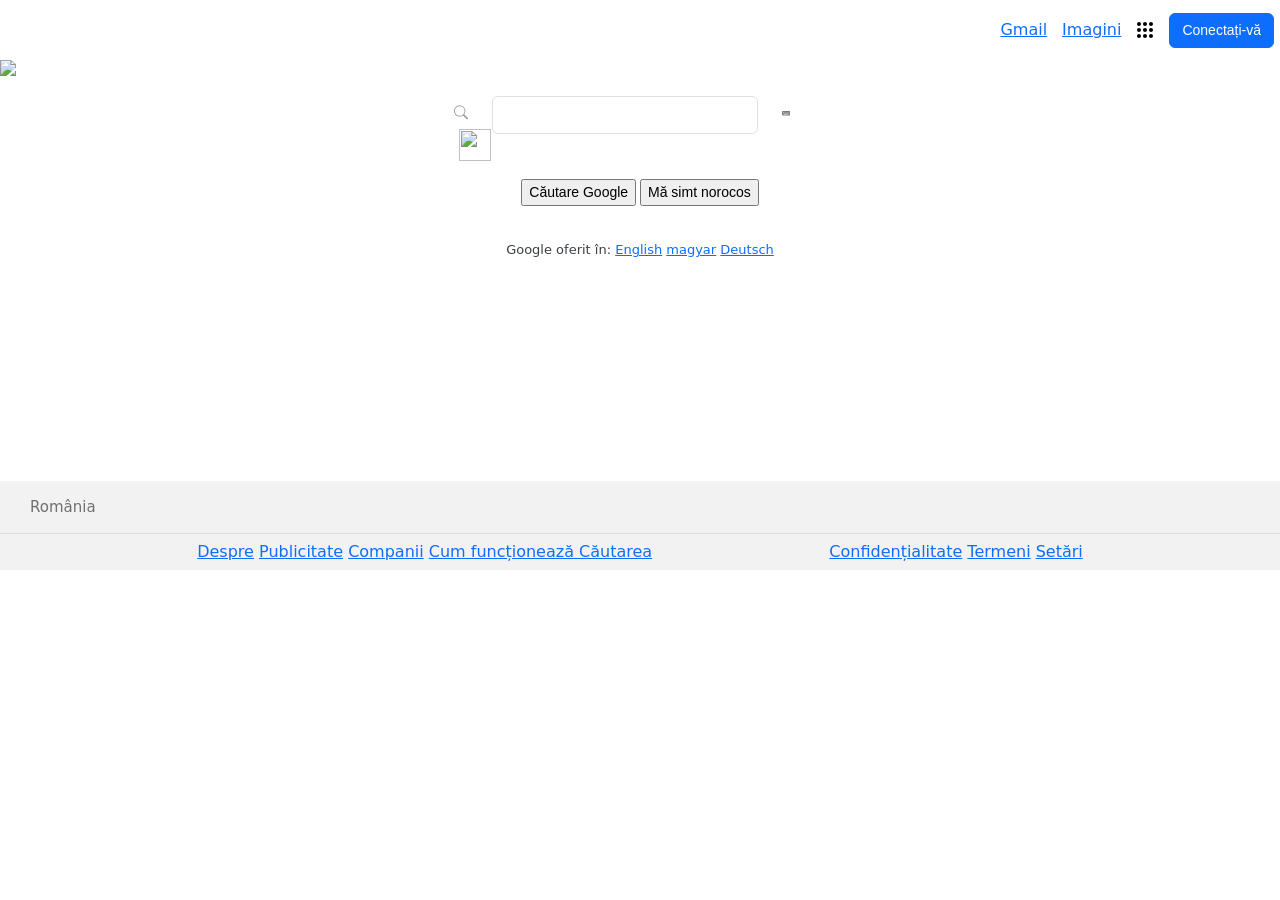
==== wwwroot/index.html @ 75c3825c "Delete bin and obj folders, add google copy as main page" ====
<html lang="en">
<head>
    <meta charset="UTF-8">
    <meta http-equiv="X-UA-Compatible" content="IE=edge">
    <meta name="viewport" content="width=device-width, initial-scale=1.0">
    <link rel="stylesheet" href="https://stackpath.bootstrapcdn.com/bootstrap/5.0.0-alpha1/css/bootstrap.min.css" integrity="sha384-r4NyP46KrjDleawBgD5tp8Y7UzmLA05oM1iAEQ17CSuDqnUK2+k9luXQOfXJCJ4I" crossorigin="anonymous">
    <link href=’https://fonts.googleapis.com/css?family=Sofia’ rel=’stylesheet’/>
    <link rel="stylesheet" href="style.css">
    <title>GoogleCopy</title>
</head>
<body>
    <div style="display: flex; flex-direction: column; height: 100%;">
        <div style="display: flex; justify-content:flex-end; align-items: center; height: 60px; padding: 6px;">
            <div style="min-width: auto; height: 48px; position:relative; display: flex; align-items: center;">
                <div style="display: flex;">
                    <div style="display: inline-block; padding-left: 15px;"><a href="#" class="nav-buttons">Gmail</a></div>
                    <div style="display: inline-block; padding-left: 15px;"><a href="#" class="nav-buttons">Imagini</a></div>                  
                </div>
                <div style="height: 48px; width: 48px; display: flex; align-items: center; padding: 4px;">
                    <a aria-label="Aplicații Google" class="more-apps" style="padding: 8px; height: 40px; width: 40px;" role="button">
                        <svg style="height: 24px; width: 24px;  padding-left: -1px;">
                            <path d="M6,8c1.1,0 2,-0.9 2,-2s-0.9,-2 -2,-2 -2,0.9 -2,2 0.9,2 2,2zM12,20c1.1,0 2,-0.9 2,-2s-0.9,-2 -2,-2 -2,0.9 -2,2 0.9,2 2,2zM6,20c1.1,0 2,-0.9 2,-2s-0.9,-2 -2,-2 -2,0.9 -2,2 0.9,2 2,2zM6,14c1.1,0 2,-0.9 2,-2s-0.9,-2 -2,-2 -2,0.9 -2,2 0.9,2 2,2zM12,14c1.1,0 2,-0.9 2,-2s-0.9,-2 -2,-2 -2,0.9 -2,2 0.9,2 2,2zM16,6c0,1.1 0.9,2 2,2s2,-0.9 2,-2 -0.9,-2 -2,-2 -2,0.9 -2,2zM12,8c1.1,0 2,-0.9 2,-2s-0.9,-2 -2,-2 -2,0.9 -2,2 0.9,2 2,2zM18,14c1.1,0 2,-0.9 2,-2s-0.9,-2 -2,-2 -2,0.9 -2,2 0.9,2 2,2zM18,20c1.1,0 2,-0.9 2,-2s-0.9,-2 -2,-2 -2,0.9 -2,2 0.9,2 2,2z"></path>
                        </svg>
                    </a>
                </div>    
                <div><button class="btn btn-primary btn-color" style="font-family: arial,sans-serif; font-size: 14px;">Conectați-vă</button></div>
            </div>
        </div>
        <div class="div2">
            <div>
                <img src="google.png">
            </div>
        </div>
        <div style="align-items: center; display: flex; flex-direction: column; padding: 20px; height: 160px;">
            <div>
                <div>
                    <div class="search row" >
                        <div class="col-sm-1" style="display :flex; align-items: center; justify-content: center; margin-top: -5px; width: 33px;  padding-left: -12px;">
                            <svg xmlns="http://www.w3.org/2000/svg" width="14.58" height="14.58" fill="currentColor" class="bi bi-search" viewBox="0 0 16 16" style="margin-left :-5px;color : #9aa0a6; ">
                                <path d="M11.742 10.344a6.5 6.5 0 1 0-1.397 1.398h-.001c.03.04.062.078.098.115l3.85 3.85a1 1 0 0 0 1.415-1.414l-3.85-3.85a1.007 1.007 0 0 0-.115-.1zM12 6.5a5.5 5.5 0 1 1-11 0 5.5 5.5 0 0 1 11 0z"/>
                            </svg>
                        </div>
                        <div class="col-sm-9">
                            <input type="text" class="search-input form-control">
                        </div>
                        <div class="col-sm-1" style="align-items: center; display: flex; margin-top: -5px;">
                            <svg xmlns="http://www.w3.org/2000/svg" width="24px" height="24px" fill="currentColor" class="bi bi-keyboard-fill" viewBox="0 0 16 16" style="color: #7b7b7b;">
                                <path d="M0 6a2 2 0 0 1 2-2h12a2 2 0 0 1 2 2v5a2 2 0 0 1-2 2H2a2 2 0 0 1-2-2V6zm13 .25v.5c0 .138.112.25.25.25h.5a.25.25 0 0 0 .25-.25v-.5a.25.25 0 0 0-.25-.25h-.5a.25.25 0 0 0-.25.25zM2.25 8a.25.25 0 0 0-.25.25v.5c0 .138.112.25.25.25h.5A.25.25 0 0 0 3 8.75v-.5A.25.25 0 0 0 2.75 8h-.5zM4 8.25v.5c0 .138.112.25.25.25h.5A.25.25 0 0 0 5 8.75v-.5A.25.25 0 0 0 4.75 8h-.5a.25.25 0 0 0-.25.25zM6.25 8a.25.25 0 0 0-.25.25v.5c0 .138.112.25.25.25h.5A.25.25 0 0 0 7 8.75v-.5A.25.25 0 0 0 6.75 8h-.5zM8 8.25v.5c0 .138.112.25.25.25h.5A.25.25 0 0 0 9 8.75v-.5A.25.25 0 0 0 8.75 8h-.5a.25.25 0 0 0-.25.25zM13.25 8a.25.25 0 0 0-.25.25v.5c0 .138.112.25.25.25h.5a.25.25 0 0 0 .25-.25v-.5a.25.25 0 0 0-.25-.25h-.5zm0 2a.25.25 0 0 0-.25.25v.5c0 .138.112.25.25.25h.5a.25.25 0 0 0 .25-.25v-.5a.25.25 0 0 0-.25-.25h-.5zm-3-2a.25.25 0 0 0-.25.25v.5c0 .138.112.25.25.25h1.5a.25.25 0 0 0 .25-.25v-.5a.25.25 0 0 0-.25-.25h-1.5zm.75 2.25v.5c0 .138.112.25.25.25h.5a.25.25 0 0 0 .25-.25v-.5a.25.25 0 0 0-.25-.25h-.5a.25.25 0 0 0-.25.25zM11.25 6a.25.25 0 0 0-.25.25v.5c0 .138.112.25.25.25h.5a.25.25 0 0 0 .25-.25v-.5a.25.25 0 0 0-.25-.25h-.5zM9 6.25v.5c0 .138.112.25.25.25h.5a.25.25 0 0 0 .25-.25v-.5A.25.25 0 0 0 9.75 6h-.5a.25.25 0 0 0-.25.25zM7.25 6a.25.25 0 0 0-.25.25v.5c0 .138.112.25.25.25h.5A.25.25 0 0 0 8 6.75v-.5A.25.25 0 0 0 7.75 6h-.5zM5 6.25v.5c0 .138.112.25.25.25h.5A.25.25 0 0 0 6 6.75v-.5A.25.25 0 0 0 5.75 6h-.5a.25.25 0 0 0-.25.25zM2.25 6a.25.25 0 0 0-.25.25v.5c0 .138.112.25.25.25h1.5A.25.25 0 0 0 4 6.75v-.5A.25.25 0 0 0 3.75 6h-1.5zM2 10.25v.5c0 .138.112.25.25.25h.5a.25.25 0 0 0 .25-.25v-.5a.25.25 0 0 0-.25-.25h-.5a.25.25 0 0 0-.25.25zM4.25 10a.25.25 0 0 0-.25.25v.5c0 .138.112.25.25.25h5.5a.25.25 0 0 0 .25-.25v-.5a.25.25 0 0 0-.25-.25h-5.5z"/>
                            </svg>
                        </div>
                        <div class="col-sm-1" style="align-items: center; display: flex; margin-top: -5px;">
                            <img src="mic.png" style="width: 32; height: 32">
                        </div>
                    </div>
                </div>
                <div style=" text-align: center; padding-top: 18px; font-size: 14px;
                font-family: arial,sans-serif; border: none; ">
                    <div style="padding: 0px 16px;">
                        <input type="submit" value="Căutare Google" class="buttons">
                        <input type="submit" value="Mă simt norocos" class="buttons">
                    </div>
                </div>
            </div>
        </div>
        <div>
            <div style="display: block; text-align: center; flex-grow: 1; height: 244.6px;">
                <div style="color: #3c4043; display: inline-block; line-height: 28px; padding: 0 3px; font-size: 13px; font: arial, sans-serif; font-size: small;
                margin-bottom: 24px;">
                    Google oferit în:
                    <a href="#" class="languages">English</a>
                    <a href="#" class="languages">magyar</a>
                    <a href="#" class="languages">Deutsch</a>
                </div>
            </div>
        </div>
        <div style="padding: 15px 30px; border-bottom: 1px solid #dadce0; font-size: 15px; color: rgba(0,0,0,.54); background-color: #f2f2f2; ">
            România
        </div>
        <div style="padding: 0px 20px; justify-content: space-evenly; align-items: center; display: flex; flex-wrap: wrap; background-color: #f2f2f2; height: 36px;">
                <div style="justify-content: space-evenly;">
                    <a href="#" class="footer">Despre</a>
                    <a href="#" class="footer">Publicitate</a>
                    <a href="#" class="footer">Companii</a>
                    <a href="#" class="footer">Cum funcționează Căutarea</a>
                </div>
                <div style="justify-content: space-evenly;">
                    <a href="#" class="footer">Confidențialitate</a>
                    <a href="#" class="footer">Termeni</a>
                    <a href="#" class="footer">Setări</a>
                </div>
        </div>
    </div>
</body>
<script src="https://cdn.jsdelivr.net/npm/popper.js@1.16.0/dist/umd/popper.min.js" integrity="sha384-Q6E9RHvbIyZFJoft+2mJbHaEWldlvI9IOYy5n3zV9zzTtmI3UksdQRVvoxMfooAo" crossorigin="anonymous"></script>
<script src="https://stackpath.bootstrapcdn.com/bootstrap/5.0.0-alpha1/js/bootstrap.min.js" integrity="sha384-oesi62hOLfzrys4LxRF63OJCXdXDipiYWBnvTl9Y9/TRlw5xlKIEHpNyvvDShgf/" crossorigin="anonymous"></script>

</html>
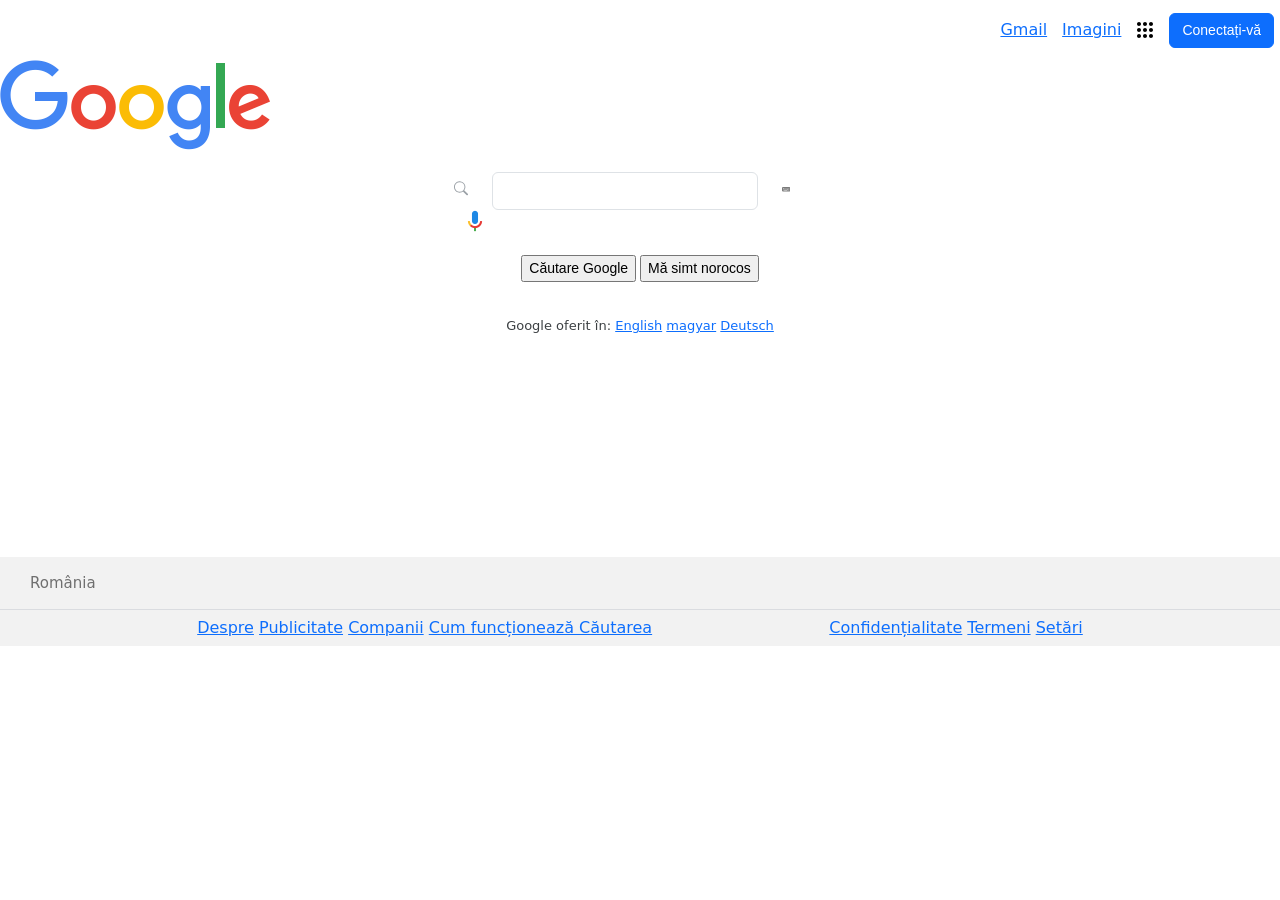
==== commit 36c363ee: "Modified the source for images and style.css in index.html" ====
--- a/wwwroot/index.html
+++ b/wwwroot/index.html
@@ -5,7 +5,7 @@
     <meta name="viewport" content="width=device-width, initial-scale=1.0">
     <link rel="stylesheet" href="https://stackpath.bootstrapcdn.com/bootstrap/5.0.0-alpha1/css/bootstrap.min.css" integrity="sha384-r4NyP46KrjDleawBgD5tp8Y7UzmLA05oM1iAEQ17CSuDqnUK2+k9luXQOfXJCJ4I" crossorigin="anonymous">
     <link href=’https://fonts.googleapis.com/css?family=Sofia’ rel=’stylesheet’/>
-    <link rel="stylesheet" href="style.css">
+    <link rel="stylesheet" href="/css/style.css">
     <title>GoogleCopy</title>
 </head>
 <body>
@@ -28,7 +28,7 @@
         </div>
         <div class="div2">
             <div>
-                <img src="google.png">
+                <img src="img/google.png">
             </div>
         </div>
         <div style="align-items: center; display: flex; flex-direction: column; padding: 20px; height: 160px;">
@@ -49,7 +49,7 @@
                             </svg>
                         </div>
                         <div class="col-sm-1" style="align-items: center; display: flex; margin-top: -5px;">
-                            <img src="mic.png" style="width: 32; height: 32">
+                            <img src="img/mic.png" style="width: 32; height: 32">
                         </div>
                     </div>
                 </div>
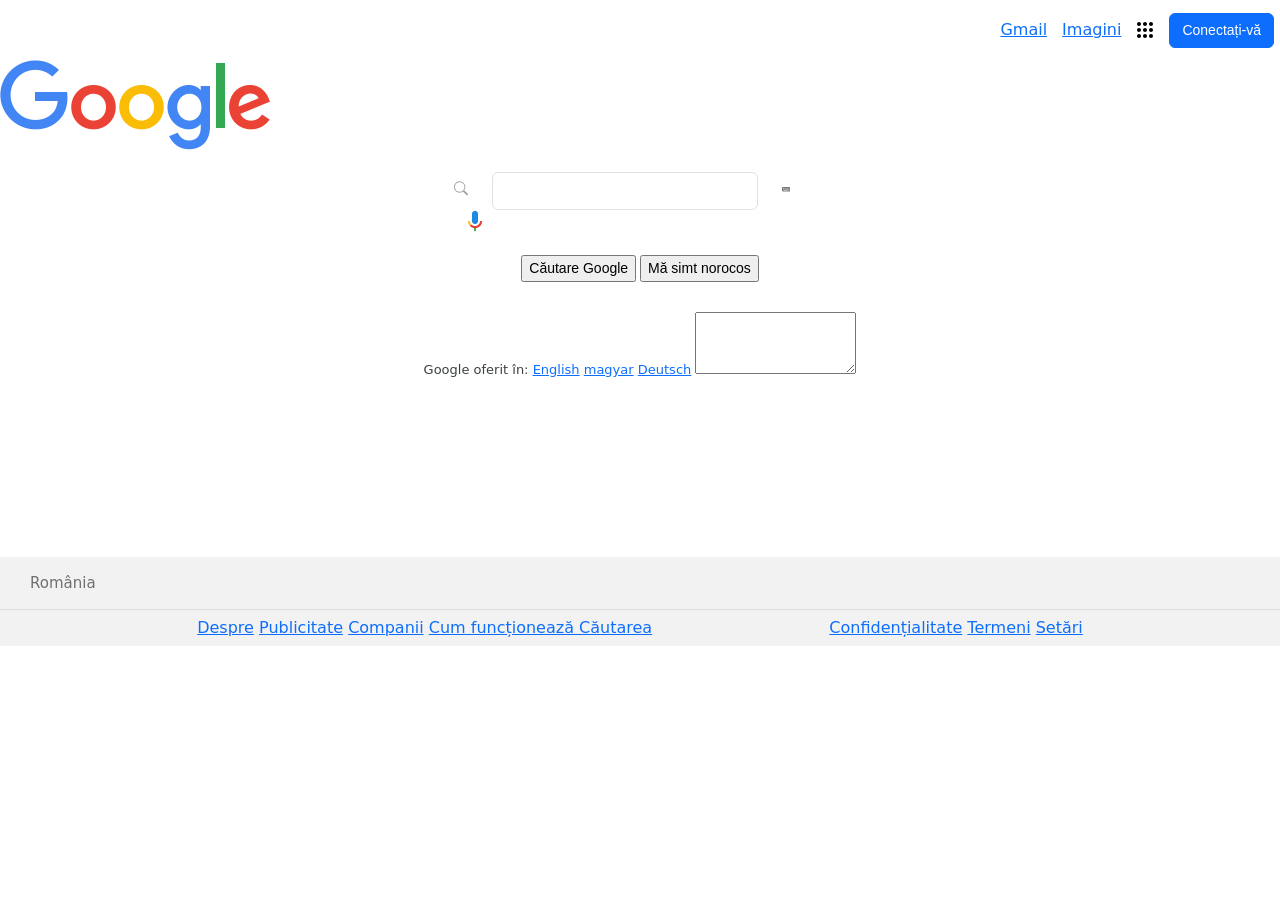
==== commit f2ebe0f1: "Add Default page as index.html Paragraph weather added" ====
--- a/wwwroot/index.html
+++ b/wwwroot/index.html
@@ -70,6 +70,9 @@
                     <a href="#" class="languages">English</a>
                     <a href="#" class="languages">magyar</a>
                     <a href="#" class="languages">Deutsch</a>
+                    <textarea id="weather">
+
+                    </textarea>
                 </div>
             </div>
         </div>
@@ -93,5 +96,19 @@
 </body>
 <script src="https://cdn.jsdelivr.net/npm/popper.js@1.16.0/dist/umd/popper.min.js" integrity="sha384-Q6E9RHvbIyZFJoft+2mJbHaEWldlvI9IOYy5n3zV9zzTtmI3UksdQRVvoxMfooAo" crossorigin="anonymous"></script>
 <script src="https://stackpath.bootstrapcdn.com/bootstrap/5.0.0-alpha1/js/bootstrap.min.js" integrity="sha384-oesi62hOLfzrys4LxRF63OJCXdXDipiYWBnvTl9Y9/TRlw5xlKIEHpNyvvDShgf/" crossorigin="anonymous"></script>
+<script src="./lib/jquery/dist/jquery.min.js"></script>
+<script>
+    var settings = {
+        "url": "/WeatherForecast",
+        "method": "GET",
+        "timeout": 0,
+    };
+
+    $.ajax(settings).done(function (response) {
+        //console.log(response);
+        //document.querySelector('weather').setAttributeNode = response;
+        $('#weather').val(response[0].summary);
+    });
+</script>
 
 </html>
